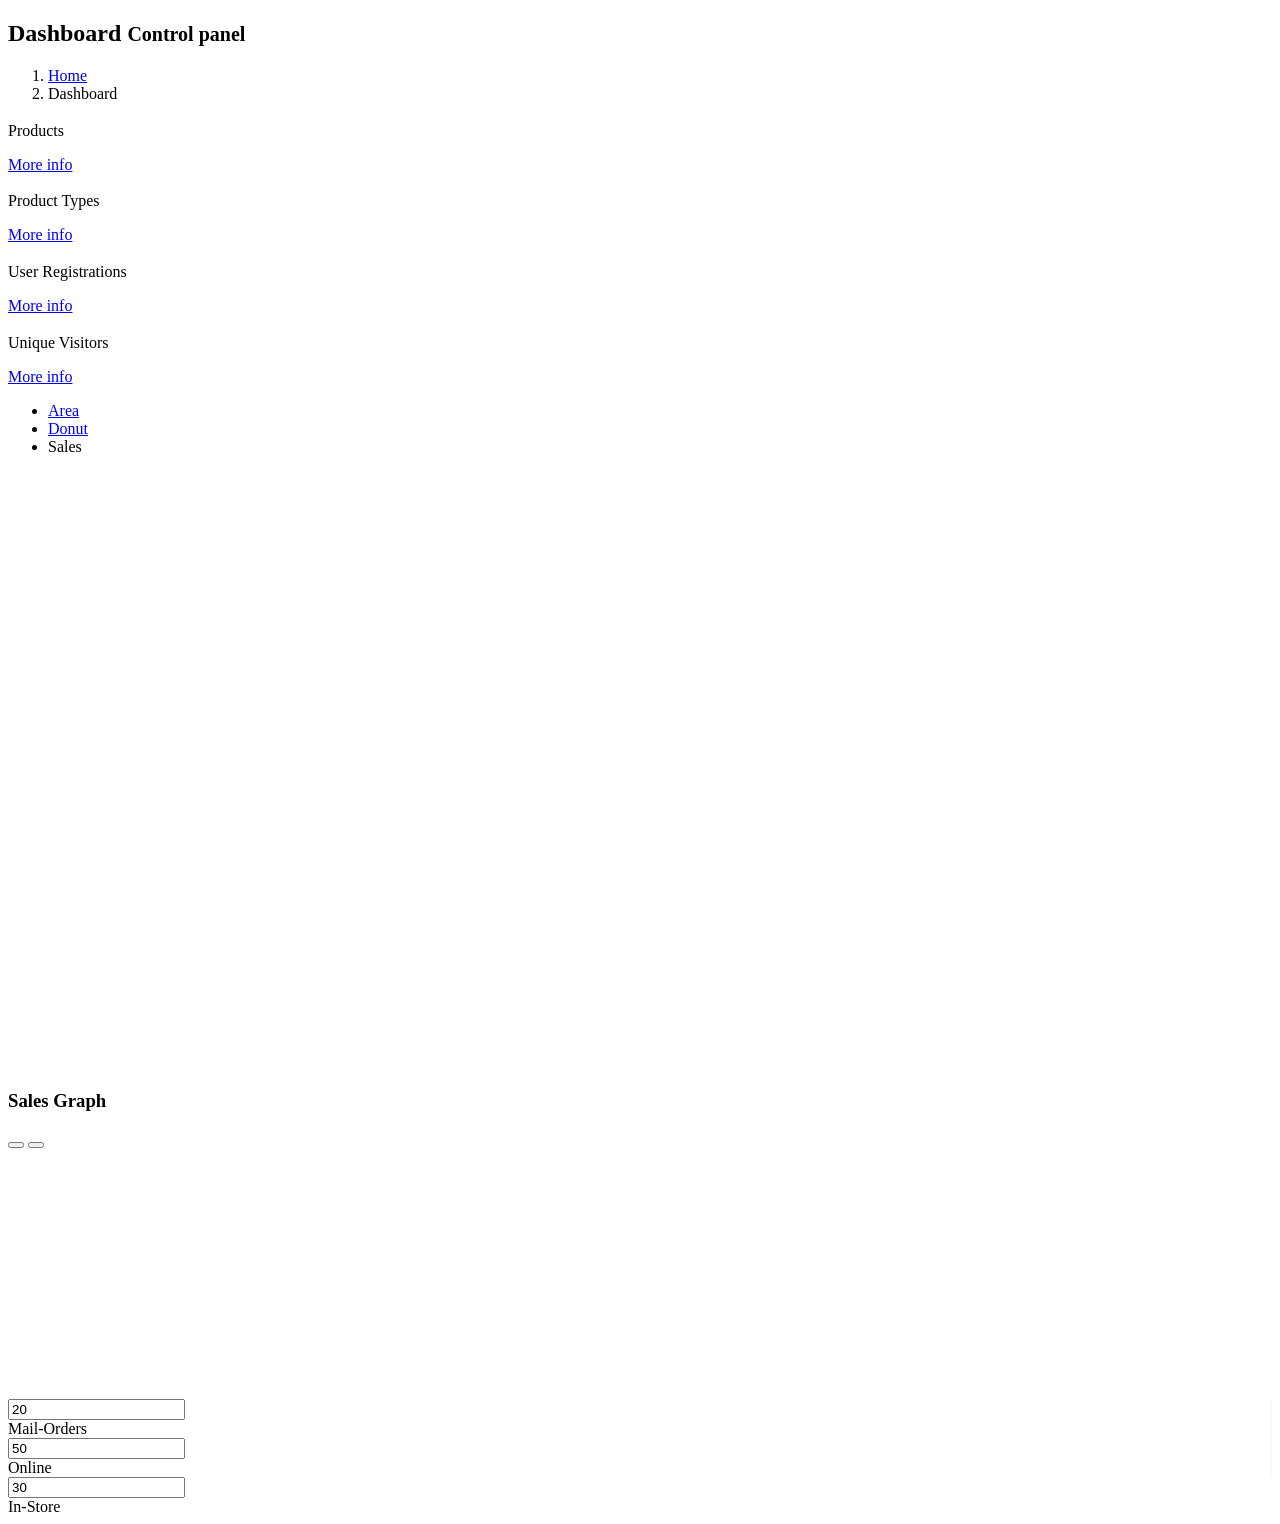
==== src/main/resources/templates/admin/dashboard/index.html @ 72063bdd "New Project Setup" ====
<!DOCTYPE html>
<html xmlns:th="http://www.thymeleaf.org"
      xmlns:layout="http://www.ultraq.net.nz/web/thymeleaf/layout"
      layout:decorate="layout">
<head>
    <title>Dashboard</title>
</head>
<body>
<section layout:fragment="header">
    <h1>
        Dashboard
        <small>Control panel</small>
    </h1>
    <ol class="breadcrumb">
        <li><a href="#"><i class="fa fa-dashboard"></i> Home</a></li>
        <li class="active">Dashboard</li>
    </ol>
</section>
<div layout:fragment="content">
    <!-- Small boxes (Stat box) -->
    <div class="row">
        <div class="col-lg-3 col-xs-6">
            <!-- small box -->
            <div class="small-box bg-aqua">
                <div class="inner">
                    <h3 id="count_product"></h3>
                    <p>Products</p>
                </div>
                <div class="icon">
                    <i class="ion ion-bag"></i>
                </div>
                <a href="#" class="small-box-footer">More info <i class="fa fa-arrow-circle-right"></i></a>
            </div>
        </div>
        <!-- ./col -->
        <div class="col-lg-3 col-xs-6">
            <!-- small box -->
            <div class="small-box bg-green">
                <div class="inner">
                    <h3 id="count_producttype"></h3>
                    <p>Product Types</p>
                </div>
                <div class="icon">
                    <i class="ion ion-stats-bars"></i>
                </div>
                <a href="#" class="small-box-footer">More info <i class="fa fa-arrow-circle-right"></i></a>
            </div>
        </div>
        <!-- ./col -->
        <div class="col-lg-3 col-xs-6">
            <!-- small box -->
            <div class="small-box bg-yellow">
                <div class="inner">
                    <h3 id="count_user"></h3>
                    <p>User Registrations</p>
                </div>
                <div class="icon">
                    <i class="ion ion-person-add"></i>
                </div>
                <a href="#" class="small-box-footer">More info <i class="fa fa-arrow-circle-right"></i></a>
            </div>
        </div>
        <!-- ./col -->
        <div class="col-lg-3 col-xs-6">
            <!-- small box -->
            <div class="small-box bg-red">
                <div class="inner">
                    <h3 id="count_visitors"></h3>

                    <p>Unique Visitors</p>
                </div>
                <div class="icon">
                    <i class="ion ion-pie-graph"></i>
                </div>
                <a href="#" class="small-box-footer">More info <i class="fa fa-arrow-circle-right"></i></a>
            </div>
        </div>
        <!-- ./col -->
    </div>
    <!-- /.row -->
    <!-- Main row -->
    <div class="row">
        <!-- Left col -->
        <section class="col-lg-7 connectedSortable">
            <!-- Custom tabs (Charts with tabs)-->
            <div class="nav-tabs-custom">
                <!-- Tabs within a box -->
                <ul class="nav nav-tabs pull-right">
                    <li class="active"><a href="#revenue-chart" data-toggle="tab">Area</a></li>
                    <li><a href="#sales-chart" data-toggle="tab">Donut</a></li>
                    <li class="pull-left header"><i class="fa fa-inbox"></i> Sales</li>
                </ul>
                <div class="tab-content no-padding">
                    <!-- Morris chart - Sales -->
                    <div class="chart tab-pane active" id="revenue-chart" style="position: relative; height: 300px;"></div>
                    <div class="chart tab-pane" id="sales-chart" style="position: relative; height: 300px;"></div>
                </div>
            </div>
            <!-- /.nav-tabs-custom -->

        </section>
        <!-- /.Left col -->
        <!-- right col (We are only adding the ID to make the widgets sortable)-->
        <section class="col-lg-5 connectedSortable">


            <!-- solid sales graph -->
            <div class="box box-solid bg-teal-gradient">
                <div class="box-header">
                    <i class="fa fa-th"></i>

                    <h3 class="box-title">Sales Graph</h3>

                    <div class="box-tools pull-right">
                        <button type="button" class="btn bg-teal btn-sm" data-widget="collapse"><i class="fa fa-minus"></i>
                        </button>
                        <button type="button" class="btn bg-teal btn-sm" data-widget="remove"><i class="fa fa-times"></i>
                        </button>
                    </div>
                </div>
                <div class="box-body border-radius-none">
                    <div class="chart" id="line-chart" style="height: 250px;"></div>
                </div>
                <!-- /.box-body -->
                <div class="box-footer no-border">
                    <div class="row">
                        <div class="col-xs-4 text-center" style="border-right: 1px solid #f4f4f4">
                            <input type="text" class="knob" data-readonly="true" value="20" data-width="60" data-height="60" data-fgColor="#39CCCC">

                            <div class="knob-label">Mail-Orders</div>
                        </div>
                        <!-- ./col -->
                        <div class="col-xs-4 text-center" style="border-right: 1px solid #f4f4f4">
                            <input type="text" class="knob" data-readonly="true" value="50" data-width="60" data-height="60" data-fgColor="#39CCCC">

                            <div class="knob-label">Online</div>
                        </div>
                        <!-- ./col -->
                        <div class="col-xs-4 text-center">
                            <input type="text" class="knob" data-readonly="true" value="30" data-width="60" data-height="60" data-fgColor="#39CCCC">

                            <div class="knob-label">In-Store</div>
                        </div>
                        <!-- ./col -->
                    </div>
                    <!-- /.row -->
                </div>
                <!-- /.box-footer -->
            </div>
            <!-- /.box -->

        </section>
        <!-- right col -->
    </div>
    <!-- /.row (main row) -->
</div>

<th:block layout:fragment="script">
<script src="/dist/js/pages/dashboard.js"></script>
</th:block>
</body>
</html>
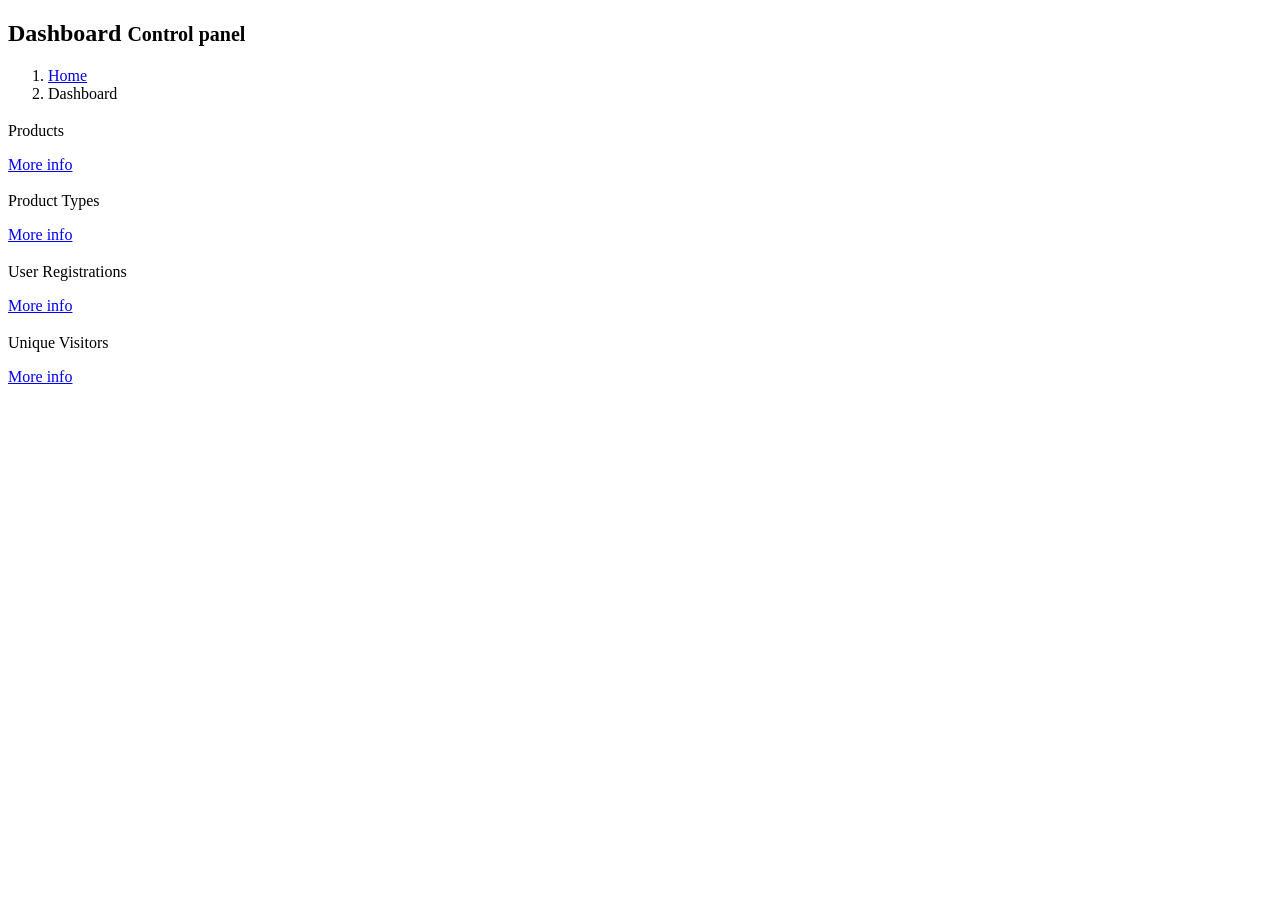
==== commit 7ad2ce56: "fixed some template issues" ====
--- a/src/main/resources/templates/admin/dashboard/index.html
+++ b/src/main/resources/templates/admin/dashboard/index.html
@@ -12,7 +12,7 @@
         <small>Control panel</small>
     </h1>
     <ol class="breadcrumb">
-        <li><a href="#"><i class="fa fa-dashboard"></i> Home</a></li>
+        <li><a href="/"><i class="fa fa-dashboard"></i> Home</a></li>
         <li class="active">Dashboard</li>
     </ol>
 </section>
@@ -29,7 +29,7 @@
                 <div class="icon">
                     <i class="ion ion-bag"></i>
                 </div>
-                <a href="#" class="small-box-footer">More info <i class="fa fa-arrow-circle-right"></i></a>
+                <a href="/product/list" class="small-box-footer">More info <i class="fa fa-arrow-circle-right"></i></a>
             </div>
         </div>
         <!-- ./col -->
@@ -43,7 +43,7 @@
                 <div class="icon">
                     <i class="ion ion-stats-bars"></i>
                 </div>
-                <a href="#" class="small-box-footer">More info <i class="fa fa-arrow-circle-right"></i></a>
+                <a href="/producttype/list" class="small-box-footer">More info <i class="fa fa-arrow-circle-right"></i></a>
             </div>
         </div>
         <!-- ./col -->
@@ -79,79 +79,79 @@
     </div>
     <!-- /.row -->
     <!-- Main row -->
-    <div class="row">
-        <!-- Left col -->
-        <section class="col-lg-7 connectedSortable">
-            <!-- Custom tabs (Charts with tabs)-->
-            <div class="nav-tabs-custom">
-                <!-- Tabs within a box -->
-                <ul class="nav nav-tabs pull-right">
-                    <li class="active"><a href="#revenue-chart" data-toggle="tab">Area</a></li>
-                    <li><a href="#sales-chart" data-toggle="tab">Donut</a></li>
-                    <li class="pull-left header"><i class="fa fa-inbox"></i> Sales</li>
-                </ul>
-                <div class="tab-content no-padding">
-                    <!-- Morris chart - Sales -->
-                    <div class="chart tab-pane active" id="revenue-chart" style="position: relative; height: 300px;"></div>
-                    <div class="chart tab-pane" id="sales-chart" style="position: relative; height: 300px;"></div>
-                </div>
-            </div>
-            <!-- /.nav-tabs-custom -->
+<!--    <div class="row">-->
+<!--        &lt;!&ndash; Left col &ndash;&gt;-->
+<!--        <section class="col-lg-7 connectedSortable">-->
+<!--            &lt;!&ndash; Custom tabs (Charts with tabs)&ndash;&gt;-->
+<!--            <div class="nav-tabs-custom">-->
+<!--                &lt;!&ndash; Tabs within a box &ndash;&gt;-->
+<!--                <ul class="nav nav-tabs pull-right">-->
+<!--                    <li class="active"><a href="#revenue-chart" data-toggle="tab">Area</a></li>-->
+<!--                    <li><a href="#sales-chart" data-toggle="tab">Donut</a></li>-->
+<!--                    <li class="pull-left header"><i class="fa fa-inbox"></i> Sales</li>-->
+<!--                </ul>-->
+<!--                <div class="tab-content no-padding">-->
+<!--                    &lt;!&ndash; Morris chart - Sales &ndash;&gt;-->
+<!--                    <div class="chart tab-pane active" id="revenue-chart" style="position: relative; height: 300px;"></div>-->
+<!--                    <div class="chart tab-pane" id="sales-chart" style="position: relative; height: 300px;"></div>-->
+<!--                </div>-->
+<!--            </div>-->
+<!--            &lt;!&ndash; /.nav-tabs-custom &ndash;&gt;-->
 
-        </section>
-        <!-- /.Left col -->
-        <!-- right col (We are only adding the ID to make the widgets sortable)-->
-        <section class="col-lg-5 connectedSortable">
+<!--        </section>-->
+<!--        &lt;!&ndash; /.Left col &ndash;&gt;-->
+<!--        &lt;!&ndash; right col (We are only adding the ID to make the widgets sortable)&ndash;&gt;-->
+<!--        <section class="col-lg-5 connectedSortable">-->
 
 
-            <!-- solid sales graph -->
-            <div class="box box-solid bg-teal-gradient">
-                <div class="box-header">
-                    <i class="fa fa-th"></i>
+<!--            &lt;!&ndash; solid sales graph &ndash;&gt;-->
+<!--            <div class="box box-solid bg-teal-gradient">-->
+<!--                <div class="box-header">-->
+<!--                    <i class="fa fa-th"></i>-->
 
-                    <h3 class="box-title">Sales Graph</h3>
+<!--                    <h3 class="box-title">Sales Graph</h3>-->
 
-                    <div class="box-tools pull-right">
-                        <button type="button" class="btn bg-teal btn-sm" data-widget="collapse"><i class="fa fa-minus"></i>
-                        </button>
-                        <button type="button" class="btn bg-teal btn-sm" data-widget="remove"><i class="fa fa-times"></i>
-                        </button>
-                    </div>
-                </div>
-                <div class="box-body border-radius-none">
-                    <div class="chart" id="line-chart" style="height: 250px;"></div>
-                </div>
-                <!-- /.box-body -->
-                <div class="box-footer no-border">
-                    <div class="row">
-                        <div class="col-xs-4 text-center" style="border-right: 1px solid #f4f4f4">
-                            <input type="text" class="knob" data-readonly="true" value="20" data-width="60" data-height="60" data-fgColor="#39CCCC">
+<!--                    <div class="box-tools pull-right">-->
+<!--                        <button type="button" class="btn bg-teal btn-sm" data-widget="collapse"><i class="fa fa-minus"></i>-->
+<!--                        </button>-->
+<!--                        <button type="button" class="btn bg-teal btn-sm" data-widget="remove"><i class="fa fa-times"></i>-->
+<!--                        </button>-->
+<!--                    </div>-->
+<!--                </div>-->
+<!--                <div class="box-body border-radius-none">-->
+<!--                    <div class="chart" id="line-chart" style="height: 250px;"></div>-->
+<!--                </div>-->
+<!--                &lt;!&ndash; /.box-body &ndash;&gt;-->
+<!--                <div class="box-footer no-border">-->
+<!--                    <div class="row">-->
+<!--                        <div class="col-xs-4 text-center" style="border-right: 1px solid #f4f4f4">-->
+<!--                            <input type="text" class="knob" data-readonly="true" value="20" data-width="60" data-height="60" data-fgColor="#39CCCC">-->
 
-                            <div class="knob-label">Mail-Orders</div>
-                        </div>
-                        <!-- ./col -->
-                        <div class="col-xs-4 text-center" style="border-right: 1px solid #f4f4f4">
-                            <input type="text" class="knob" data-readonly="true" value="50" data-width="60" data-height="60" data-fgColor="#39CCCC">
+<!--                            <div class="knob-label">Mail-Orders</div>-->
+<!--                        </div>-->
+<!--                        &lt;!&ndash; ./col &ndash;&gt;-->
+<!--                        <div class="col-xs-4 text-center" style="border-right: 1px solid #f4f4f4">-->
+<!--                            <input type="text" class="knob" data-readonly="true" value="50" data-width="60" data-height="60" data-fgColor="#39CCCC">-->
 
-                            <div class="knob-label">Online</div>
-                        </div>
-                        <!-- ./col -->
-                        <div class="col-xs-4 text-center">
-                            <input type="text" class="knob" data-readonly="true" value="30" data-width="60" data-height="60" data-fgColor="#39CCCC">
+<!--                            <div class="knob-label">Online</div>-->
+<!--                        </div>-->
+<!--                        &lt;!&ndash; ./col &ndash;&gt;-->
+<!--                        <div class="col-xs-4 text-center">-->
+<!--                            <input type="text" class="knob" data-readonly="true" value="30" data-width="60" data-height="60" data-fgColor="#39CCCC">-->
 
-                            <div class="knob-label">In-Store</div>
-                        </div>
-                        <!-- ./col -->
-                    </div>
-                    <!-- /.row -->
-                </div>
-                <!-- /.box-footer -->
-            </div>
-            <!-- /.box -->
+<!--                            <div class="knob-label">In-Store</div>-->
+<!--                        </div>-->
+<!--                        &lt;!&ndash; ./col &ndash;&gt;-->
+<!--                    </div>-->
+<!--                    &lt;!&ndash; /.row &ndash;&gt;-->
+<!--                </div>-->
+<!--                &lt;!&ndash; /.box-footer &ndash;&gt;-->
+<!--            </div>-->
+<!--            &lt;!&ndash; /.box &ndash;&gt;-->
 
-        </section>
-        <!-- right col -->
-    </div>
+<!--        </section>-->
+<!--        &lt;!&ndash; right col &ndash;&gt;-->
+<!--    </div>-->
     <!-- /.row (main row) -->
 </div>
 
